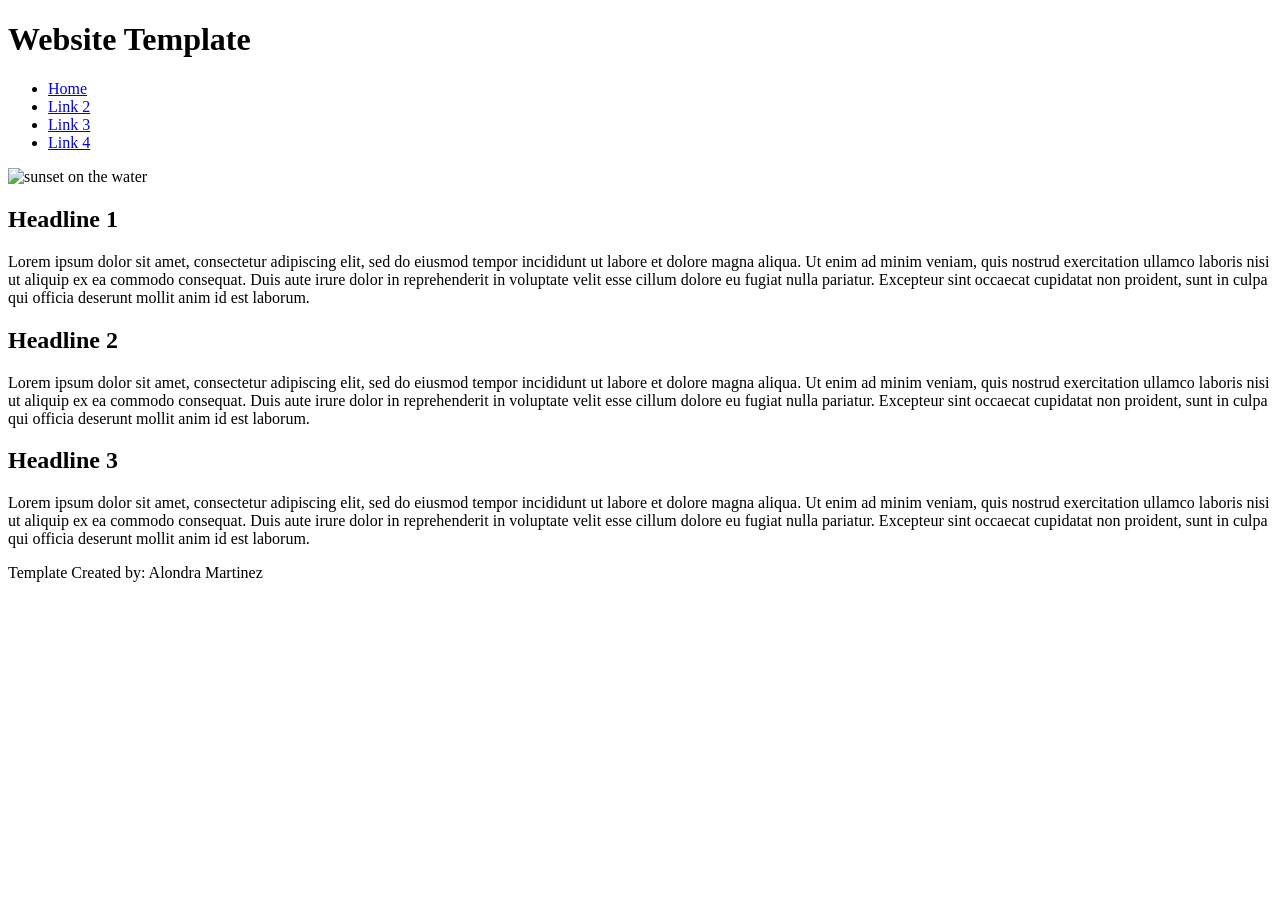
==== index.html @ 4a69c2fc "Create initial HTML template structure This is a basic HTML template with a header, navigation, main" ====
<!DOCTYPE html>
<!-- 
	Student Name: Alondra Martinez
	File Name: index.html
	Date: 11/1/2026
-->
<html lang="zxx">
<head>
	<title>Template</title>
	<meta charset="utf-8">
    <link rel="stylesheet" href="css/styles.css">
	<meta name="viewport" content="width=device-width, initial-scale=1"> 
</head>
<body>

	<div id="container">

	<!-- Use the header area for the website name or logo -->
	<header>
		<h1>Website Template</h1>
	</header>
        
    <!-- Use the nav area to add hyperlinks to other pages within the website -->
	<nav>
		<ul>
			<li><a href="index.html">Home</a></li>
			<li><a href="#">Link 2</a></li>
			<li><a href="#">Link 3</a></li>
			<li><a href="#">Link 4</a></li>
		</ul>
	</nav>
        
    <div id="hero" class="tablet-desktop">   
        <img src="images/sunset.jpg" alt="sunset on the water">
    </div>

	<!-- Use the main area to add the main content of the webpage -->
	<main>
	
		
        <div class="col-content">
        
            <h2>Headline 1</h2>
            
            <p>Lorem ipsum dolor sit amet, consectetur adipiscing elit, sed do eiusmod tempor incididunt ut labore et dolore magna aliqua. Ut enim ad minim veniam, quis nostrud exercitation ullamco laboris nisi ut aliquip ex ea commodo consequat. Duis aute irure dolor in reprehenderit in voluptate velit esse cillum dolore eu fugiat nulla pariatur. Excepteur sint occaecat cupidatat non proident, sunt in culpa qui officia deserunt mollit anim id est laborum.</p>
            
        </div>
        
        <div class="col-content">
        
            <h2>Headline 2</h2>
            
            <p>Lorem ipsum dolor sit amet, consectetur adipiscing elit, sed do eiusmod tempor incididunt ut labore et dolore magna aliqua. Ut enim ad minim veniam, quis nostrud exercitation ullamco laboris nisi ut aliquip ex ea commodo consequat. Duis aute irure dolor in reprehenderit in voluptate velit esse cillum dolore eu fugiat nulla pariatur. Excepteur sint occaecat cupidatat non proident, sunt in culpa qui officia deserunt mollit anim id est laborum.</p>
            
        </div>
        
        <div class="col-content">
        
            <h2>Headline 3</h2>
            
            <p>Lorem ipsum dolor sit amet, consectetur adipiscing elit, sed do eiusmod tempor incididunt ut labore et dolore magna aliqua. Ut enim ad minim veniam, quis nostrud exercitation ullamco laboris nisi ut aliquip ex ea commodo consequat. Duis aute irure dolor in reprehenderit in voluptate velit esse cillum dolore eu fugiat nulla pariatur. Excepteur sint occaecat cupidatat non proident, sunt in culpa qui officia deserunt mollit anim id est laborum.</p>
            
        </div>
	
	</main>

	<!-- Use the footer area to add webpage footer content -->
	<footer>
		<p>Template Created by: Alondra Martinez </p>
	</footer>

	</div>
	
</body>
</html>
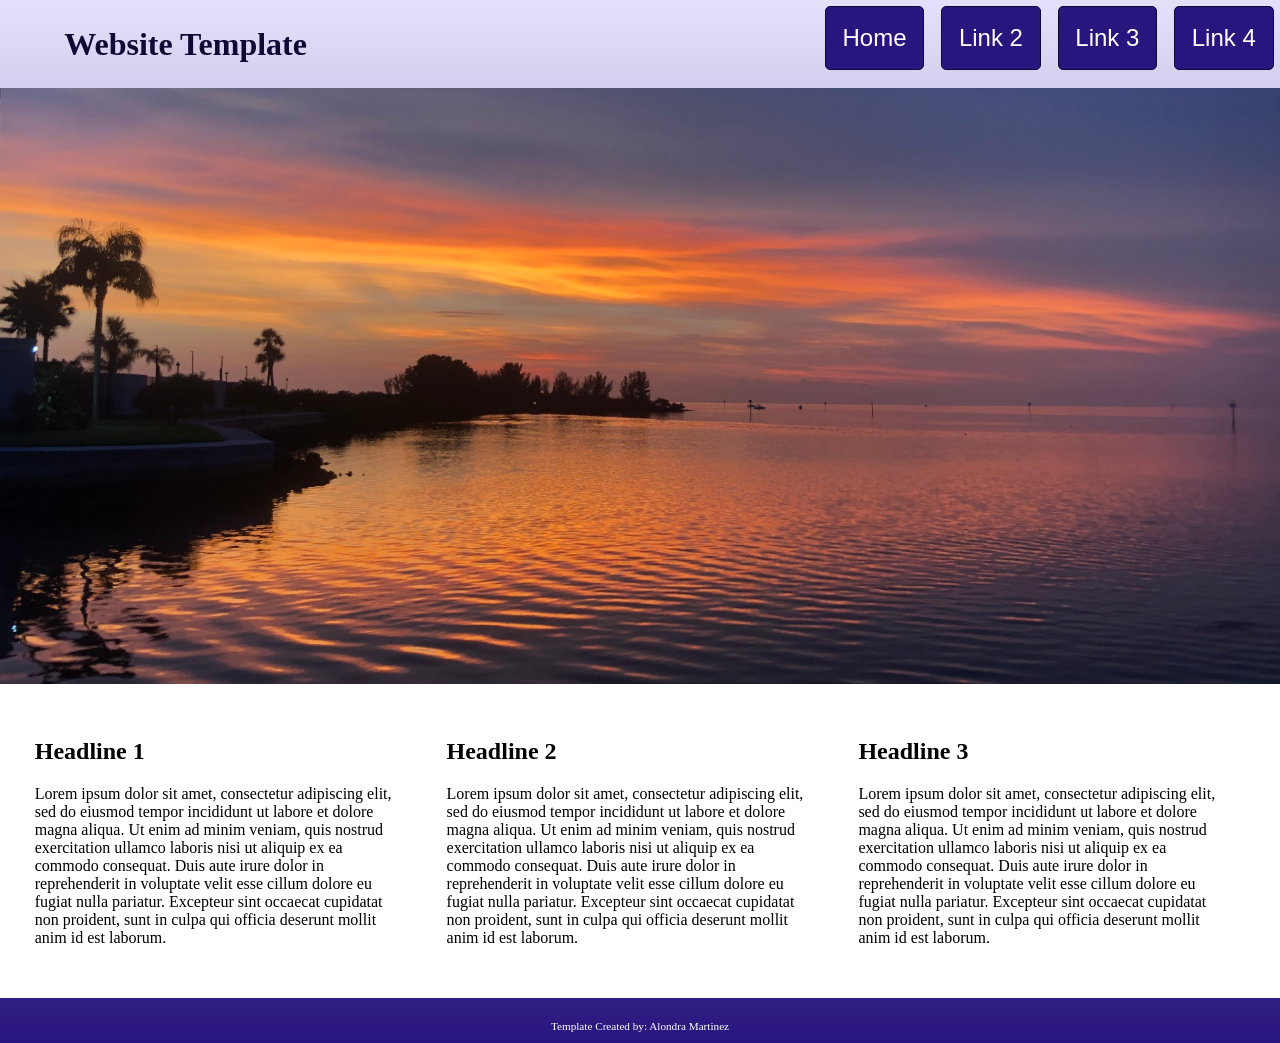
==== commit 1a65e8c3: "Add files via upload" ====
--- a/index.html
+++ b/index.html
@@ -72,4 +72,4 @@
 	</div>
 	
 </body>
-</html>
+</html>
--- a/css/styles.css
+++ b/css/styles.css
@@ -0,0 +1,149 @@
+/*
+    Student Name: Alondra Martinez
+	File Name: styles.css
+	Current Date: 11/1/2026
+*/
+
+/* CSS reset */
+body, header, nav, main, footer, img, h1, h3, ul {
+    margin: 0;
+    padding: 0;
+    border: 0;
+}
+
+/* Style rule for body and images */
+body {
+    /* background-color: #e5e0fa; */
+	background: linear-gradient(#e5e0fa, #29157e);
+}
+
+img {
+    max-width: 100%;
+    display: block;
+}
+
+/* Styles for Mobile Layout */
+
+/* Hide tablet-desktop content */
+    .tablet-desktop {
+        display: none;
+    }
+
+/* Style rule for the header */
+header {
+	padding: 2%;
+	color: #110934;
+	text-align: center;
+}
+
+/* Style rules for navigation area */
+nav ul {
+    list-style-type: none;
+    text-align: center;
+}
+
+nav li {
+    font-size: 1.5em;
+    font-family: Arial, sans-serif;
+    border-radius: 5px;
+    border: 1px solid #110934;
+    margin: 1%;
+    background-color: #29157e;
+}
+
+nav li a {
+    display: block;
+    color: #fff;
+    padding: 0.5em 1em;
+    text-decoration: none;
+}
+
+/* Style rules for the main content  */
+main {
+	display: block;
+	font-family: Georgia, "Times New Roman", sans-serif;
+	font-size: 1em;
+	padding: 1em;
+	background-color: #FFFFFF;
+	border-top: solid 0.2em #110934; 
+	border-bottom: solid 0.2em #110934;
+}
+
+/* Style rule for footer */
+footer {
+	font-size: .70em;
+	text-align: center;
+	margin-top: 2em;
+    color: #fff;
+}
+
+/* Media Query for Tablet Viewport */
+@media screen and (min-width: 491px), print {
+    
+	/*Tablet-Desktop class */
+	.tablet-desktop {
+		display: block;
+	}
+	
+    /* Tablet Viewport: Style rules for nav area */
+    nav li {
+        display: inline-block;
+        margin: 0.5%;
+    }
+    
+    nav li a {
+        padding: 0.1em 1em;
+    }
+    
+}
+
+/* Media Query for Desktop Viewport */
+@media screen and (min-width: 769px), print {
+	
+	/* Desktop Viewport: Style rule for header*/
+	header {
+		width: 25%;
+		float:left;
+	}
+ 
+    /* Desktop Viewport: Style rules for nav */
+    nav ul {
+        text-align: right;
+    }
+
+    nav li a {
+        display: inline-block;
+        padding: 0.7em;
+    }
+	
+	nav li a:hover {
+		color: #4424d6;
+		background-color: #e5e0fa;
+	}
+
+    /* Desktop Viewport: Style rules for the main content */
+    main {
+        border-style: none;
+        margin-bottom: 1em ;
+        overflow: auto;
+    }
+	
+	.col-content {
+		width: 30%;
+		float: left;
+		padding: 1.5%;
+	}
+
+    /* Desktop Viewport: Style rule for footer */
+    footer {
+        clear: left;
+    }
+	
+	/* Media Query for Large Desktop Viewport */
+	@media screen and (min-width: 1441px) {
+		#container {
+			width: 1440px;
+			margin: 0 auto;
+		}
+	}
+}
